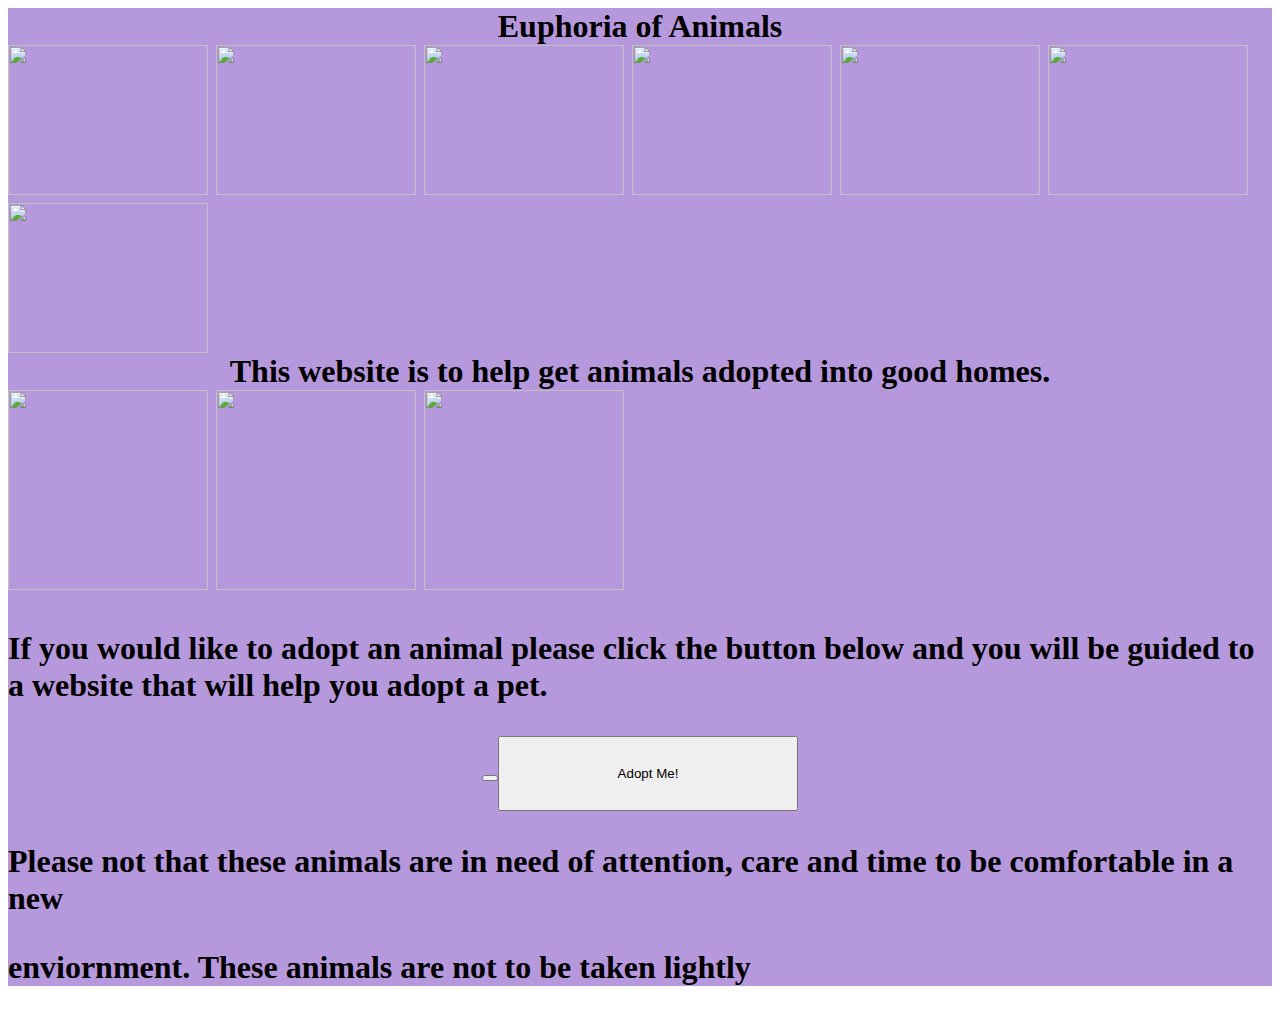
==== index.html @ b626af9e "Rename newWeb.html to index.html" ====
<! DOCTYPE html>
<html>
<head>
  <link rel ="stylesheet" href = "euphoria.css">
<h1>
  <!-- ooo wow -->
<h1 style="background-color:rgb(182, 152, 220);"><center>Euphoria of Animals</center>
<img src = "https://media1.giphy.com/media/n8x2aZCaCXAQEW6MKR/giphy.gif?cid=790b76115d3f3235354d5459630ce2be&rid=giphy.gif" width = "200" height = "150">
<img src = "https://media3.giphy.com/media/8nv5NfqUxWJt6/giphy.gif?cid=790b76115d3f3249526945756794a2aa&rid=giphy.gif" width = "200" height = "150">
<img src = "https://media1.giphy.com/media/kLLvH1EOtCwQ8/200w.webp?cid=790b76115d3f3235354d5459630ce2be&rid=200w.webp" width = "200" height = "150">
<img src = "https://media1.giphy.com/media/ZXXNaKynKfrzi/giphy.gif?cid=790b76115d4043516942567477c99e97&rid=giphy.gif" width = "200" height = "150">
<img src = "https://media3.giphy.com/media/3HMiEFzstXigw/giphy.gif?cid=790b76115d4043c73376664145761b78&rid=giphy.gif" width = "200" height = "150">
<img src = "https://media1.giphy.com/media/lZDb2PNgLXdoA/giphy.gif?cid=790b76115d4043db7764672f2eca203a&rid=giphy.gif" width = "200" height = "150">
<img src = "https://media1.giphy.com/media/2bMAl9eykkEJq/giphy.gif?cid=790b76115d41cf72716e6859596229b0&rid=giphy.gif" width = "200" height = "150">
</head>

<body>
  <center>This website is to help get animals adopted into good homes.</center>

  <img src = "https://cdn0.wideopenpets.com/wp-content/uploads/2017/06/AdobeStock_98104473-1-770x405.jpg" width = "200" height = "200">
  <img src = "https://encrypted-tbn0.gstatic.com/images?q=tbn:ANd9GcSkVX1ffGVvWVd_WUfiB3eeanW5htaQHFjeI8gvOR--A74GNahMnw" width = "200" height = "200">
  <img src = "https://cvhsonline.org/wp-content/uploads/2015/01/1075325_10154052895735304_3111881856952263227_o-1024x684.jpg" width = "200" height = "200">
  <p>If you would like to adopt an animal please click the button below and you will be guided to a website that will help you adopt a pet.</p>
  <a href = "https://www.petfinder.com/"><center><button type= "button"><button style= "height:75px;width:300px">Adopt Me!</button></center></a>
  <p>Please not that these animals are in need of attention, care and time to be comfortable in a new</p>
  <p>enviornment. These animals are not to be taken lightly</p>




</body>


</html>
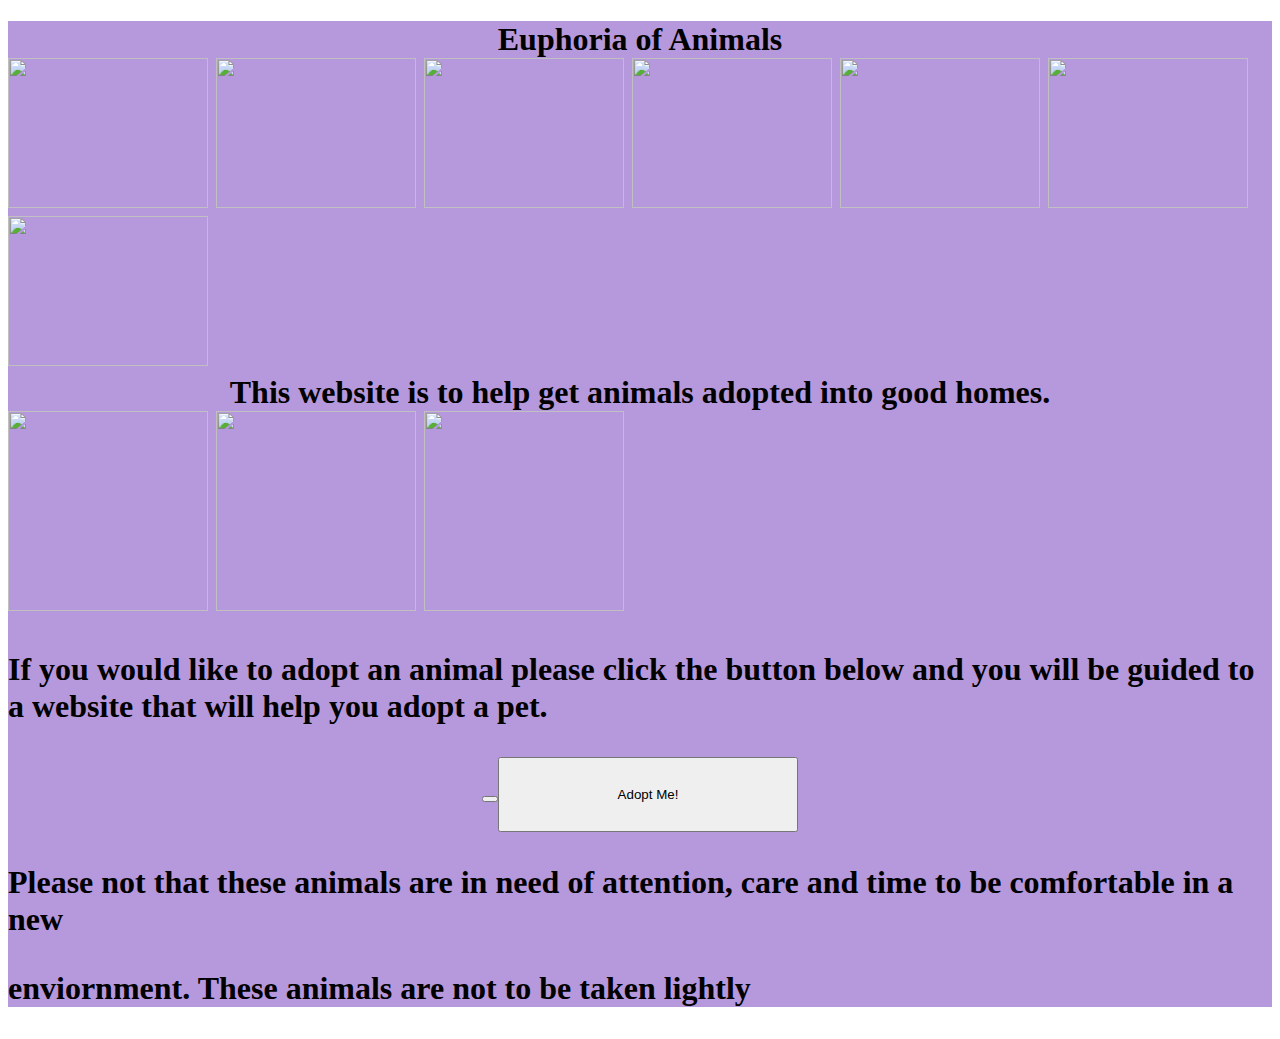
==== commit 8816eef6: "Update index.html" ====
--- a/index.html
+++ b/index.html
@@ -1,4 +1,4 @@
-<! DOCTYPE html>
+<!DOCTYPE html>
 <html>
 <head>
   <link rel ="stylesheet" href = "euphoria.css">
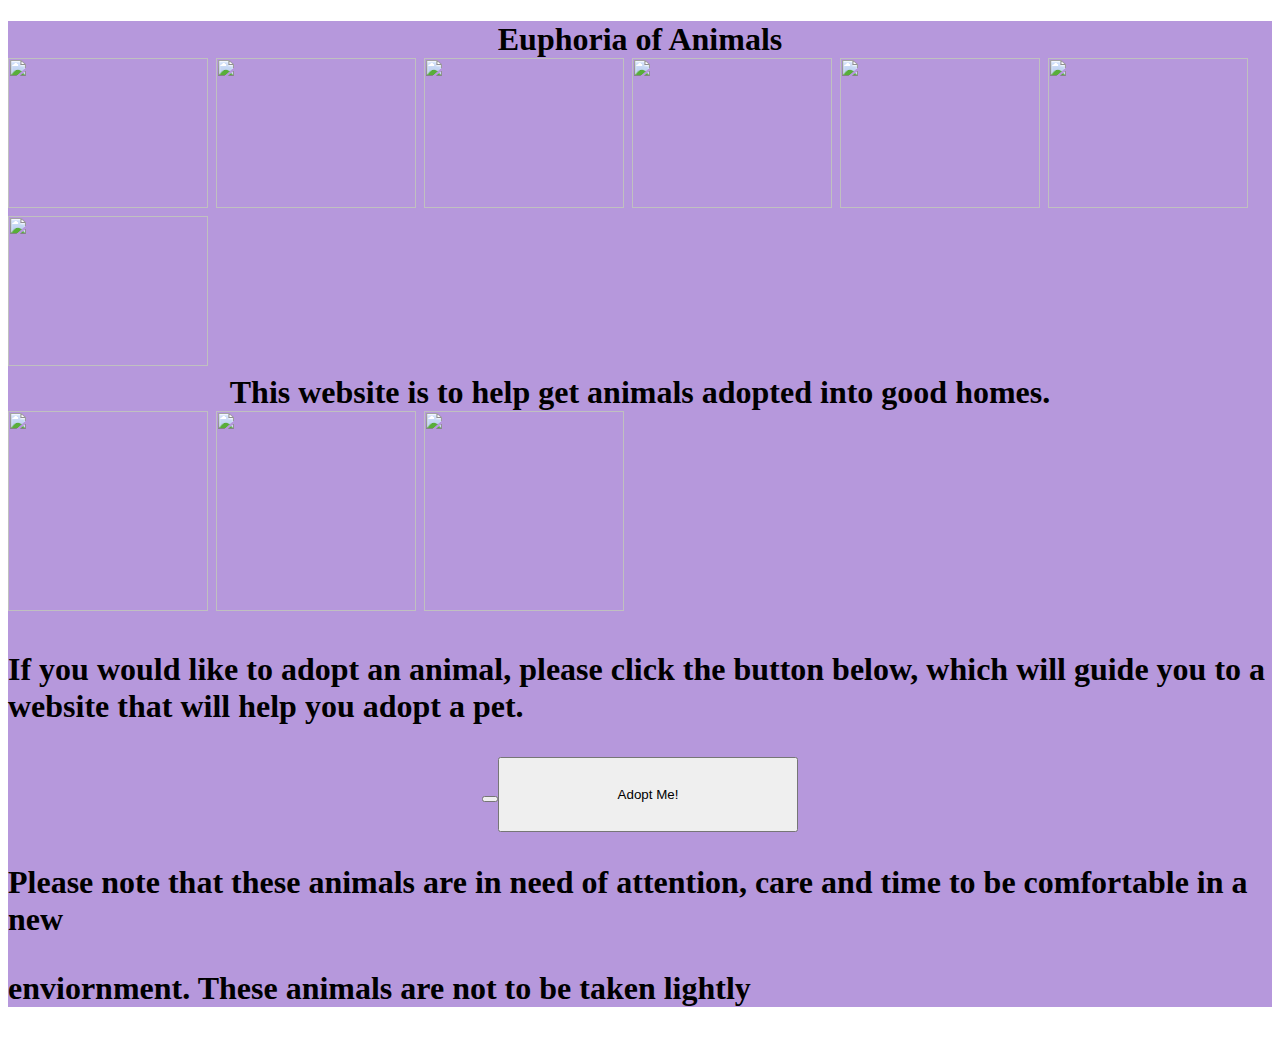
==== commit 00ed5f77: "Update index.html" ====
--- a/index.html
+++ b/index.html
@@ -20,9 +20,9 @@
   <img src = "https://cdn0.wideopenpets.com/wp-content/uploads/2017/06/AdobeStock_98104473-1-770x405.jpg" width = "200" height = "200">
   <img src = "https://encrypted-tbn0.gstatic.com/images?q=tbn:ANd9GcSkVX1ffGVvWVd_WUfiB3eeanW5htaQHFjeI8gvOR--A74GNahMnw" width = "200" height = "200">
   <img src = "https://cvhsonline.org/wp-content/uploads/2015/01/1075325_10154052895735304_3111881856952263227_o-1024x684.jpg" width = "200" height = "200">
-  <p>If you would like to adopt an animal please click the button below and you will be guided to a website that will help you adopt a pet.</p>
+  <p>If you would like to adopt an animal, please click the button below, which will guide you to a website that will help you adopt a pet.</p>
   <a href = "https://www.petfinder.com/"><center><button type= "button"><button style= "height:75px;width:300px">Adopt Me!</button></center></a>
-  <p>Please not that these animals are in need of attention, care and time to be comfortable in a new</p>
+  <p>Please note that these animals are in need of attention, care and time to be comfortable in a new</p>
   <p>enviornment. These animals are not to be taken lightly</p>
 
 
